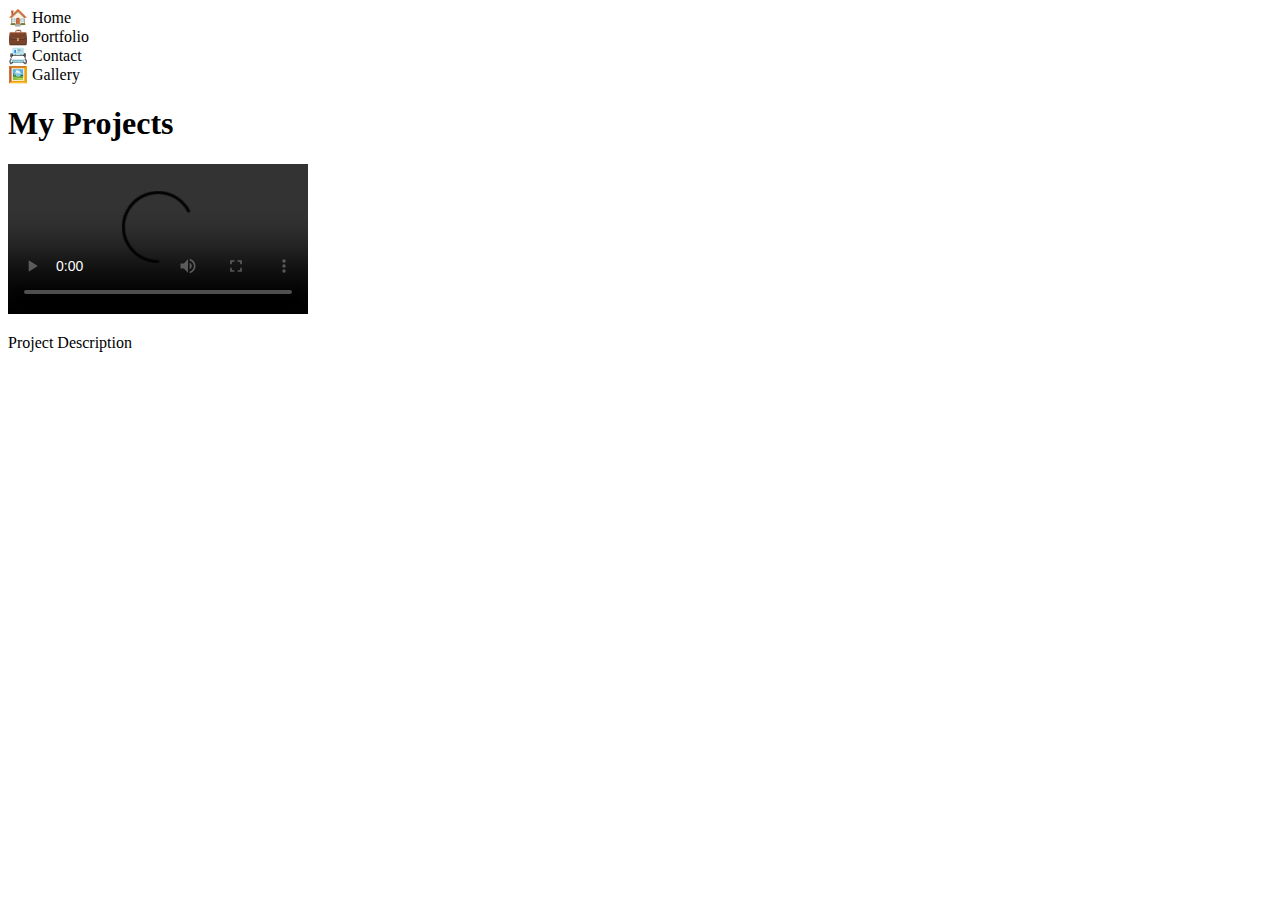
==== index.html @ 3352485c "update 3" ====
<!DOCTYPE html>
<html lang="en">
<head>
    <meta charset="UTF-8">
    <meta name="viewport" content="width=device-width, initial-scale=1.0">
    <title>My Projects</title>
    <link rel="stylesheet" href="styles.css">
</head>
<body>
    <div class="container">
        <div class="a">
            <div class="navbar">
                <div class="nav-item" id="home">
                    <span class="icon">🏠</span>
                    <span class="label">Home</span>
                </div>
                <div class="nav-item" id="portfolio">
                    <span class="icon">💼</span>
                    <span class="label">Portfolio</span>
                </div>
                <div class="nav-item" id="contact">
                    <span class="icon">📇</span>
                    <span class="label">Contact</span>
                </div>
                <div class="nav-item" id="gallery">
                    <span class="icon">🖼️</span>
                    <span class="label">Gallery</span>
                </div>
            </div>
        </div>
        <div class="b">
            <h1>My Projects</h1>
        </div>
        <div class="c">
            <div class="project-container" id="project-container">
                <!-- Sample project item -->
                <div class="project-item">
                    <video controls>
                        <source src="your-intro-video.mp4" type="video/mp4">
                        Your browser does not support the video tag.
                    </video>
                    <p>Project Description</p>
                </div>
            </div>
        </div>
        <div class="d"></div>
    </div>
    <script src="script.js"></script>
</body>
</html>
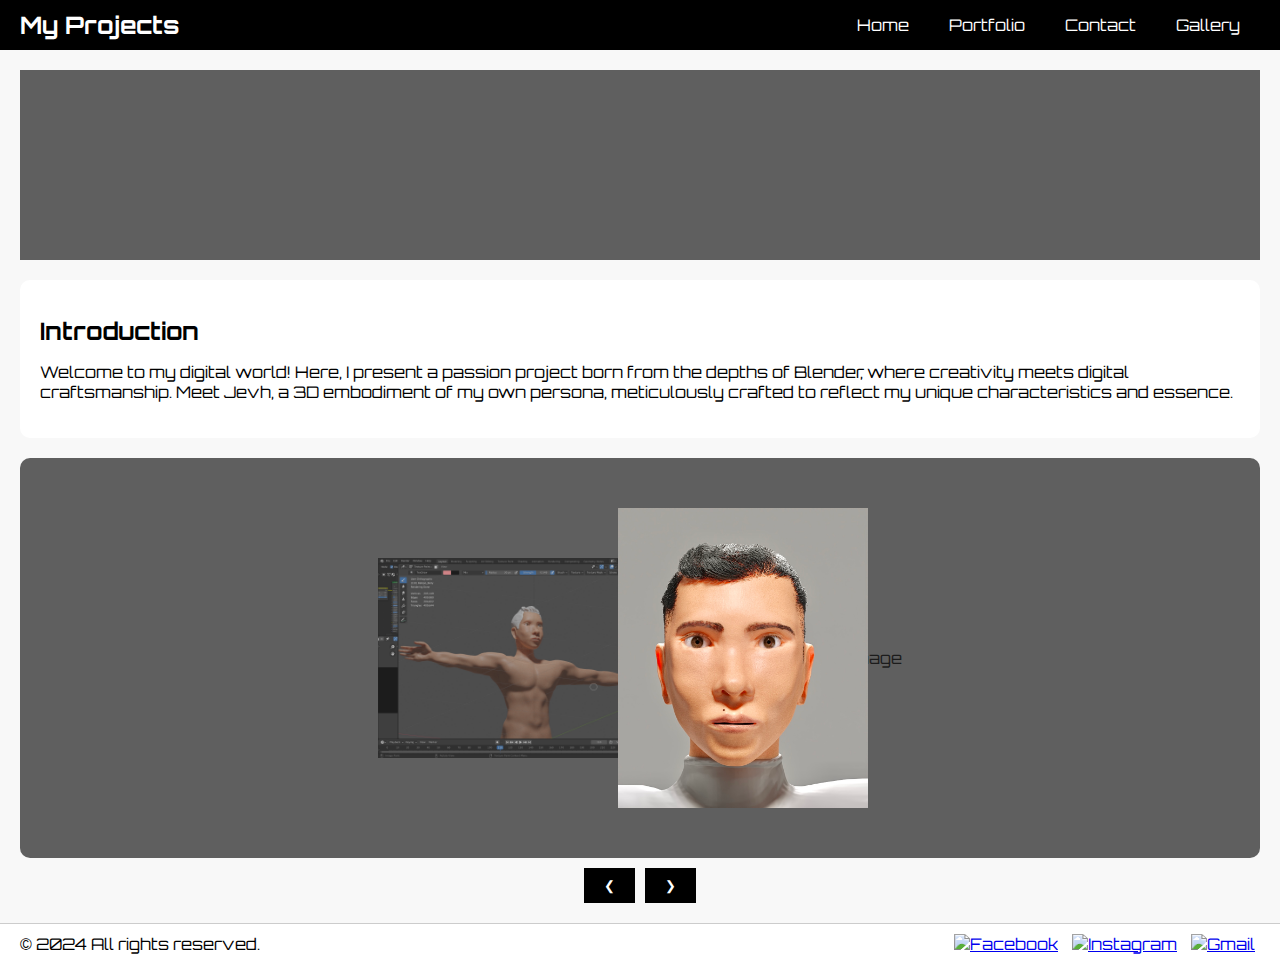
==== commit cbee0668: "update of the entire webpage" ====
--- a/index.html
+++ b/index.html
@@ -1,50 +1,60 @@
 <!DOCTYPE html>
 <html lang="en">
-<head>
-    <meta charset="UTF-8">
-    <meta name="viewport" content="width=device-width, initial-scale=1.0">
-    <title>My Projects</title>
-    <link rel="stylesheet" href="styles.css">
-</head>
+    <head>
+        <meta charset="UTF-8">
+        <meta name="viewport" content="width=device-width, initial-scale=1.0">
+        <title>Responsive Webpage with Gallery</title>
+        <link href="https://fonts.googleapis.com/css2?family=Orbitron:wght@400;700&display=swap" rel="stylesheet">
+        <link rel="stylesheet" href="css/styles.css">
+    </head>
 <body>
+    <div class="navbar">
+        <div class="title">My Projects</div>
+        <div class="menu" id="menu">
+            <a href="#">Home</a>
+            <a href="#">Portfolio</a>
+            <a href="#">Contact</a>
+            <a href="#">Gallery</a>
+        </div>
+        <div class="toggle-button" id="toggle-button" onclick="toggleMenu()">
+            &#9776;
+        </div>
+    </div>
     <div class="container">
-        <div class="a">
-            <div class="navbar">
-                <div class="nav-item" id="home">
-                    <span class="icon">🏠</span>
-                    <span class="label">Home</span>
-                </div>
-                <div class="nav-item" id="portfolio">
-                    <span class="icon">💼</span>
-                    <span class="label">Portfolio</span>
-                </div>
-                <div class="nav-item" id="contact">
-                    <span class="icon">📇</span>
-                    <span class="label">Contact</span>
-                </div>
-                <div class="nav-item" id="gallery">
-                    <span class="icon">🖼️</span>
-                    <span class="label">Gallery</span>
-                </div>
+        <div class="video-container">
+            <video autoplay muted loop>
+                <source src="assets/videos/up.mp4" type="video/mp4">
+                Your browser does not support the video tag.
+            </video>
+        </div>
+        <div class="introduction">
+            <h1>Introduction</h1>
+            <p>Welcome to my digital world! Here, I present a passion project born from the depths of Blender, where creativity meets digital craftsmanship. Meet Jevh, a 3D embodiment of my own persona, meticulously crafted to reflect my unique characteristics and essence.</p>
+        </div>
+        <div class="gallery">
+            <div class="gallery-item prev">
+                <img id="prevImage" class="gallery-image" src="assets/images/image3.png" alt="Previous Image">
+            </div>
+            <div class="gallery-item current">
+                <img id="currentImage" class="gallery-image" src="assets/images/image1.png" alt="Current Image">
+            </div>
+            <div class="gallery-item next">
+                <img id="nextImage" class="gallery-image" src="assets/images/image2.png" alt="Next Image">
             </div>
         </div>
-        <div class="b">
-            <h1>My Projects</h1>
+        <div class="gallery-buttons">
+            <button class="prev" onclick="changeImage(-1)">&#10094;</button>
+            <button class="next" onclick="changeImage(1)">&#10095;</button>
         </div>
-        <div class="c">
-            <div class="project-container" id="project-container">
-                <!-- Sample project item -->
-                <div class="project-item">
-                    <video controls>
-                        <source src="your-intro-video.mp4" type="video/mp4">
-                        Your browser does not support the video tag.
-                    </video>
-                    <p>Project Description</p>
-                </div>
-            </div>
+    </div>
+    <footer>
+        <p>&copy; 2024 All rights reserved.</p>
+        <div class="social-links">
+            <a href="#"><img src="assets/images/facebook.png" alt="Facebook"></a>
+            <a href="#"><img src="assets/images/instagram.png" alt="Instagram"></a>
+            <a href="#"><img src="assets/images/gmail.png" alt="Gmail"></a>
         </div>
-        <div class="d"></div>
-    </div>
-    <script src="script.js"></script>
+    </footer>
+    <script src="js/scripts.js"></script>
 </body>
 </html>
--- a/css/styles.css
+++ b/css/styles.css
@@ -0,0 +1,274 @@
+html, body {
+    height: 100%;
+    margin: 0;
+    font-family: 'Orbitron', sans-serif;
+    background-color: #f8f8f8;
+}
+
+body {
+    display: flex;
+    flex-direction: column;
+}
+
+.navbar {
+    display: flex;
+    justify-content: space-between;
+    align-items: center;
+    background-color: black;
+    color: white;
+    padding: 10px 20px;
+}
+
+.navbar .title {
+    font-size: 24px;
+    font-weight: bold;
+}
+
+.navbar .menu {
+    display: flex;
+    align-items: center;
+}
+
+.navbar .menu a {
+    color: white;
+    text-decoration: none;
+    margin: 0 10px;
+    padding: 5px 10px;
+    border-radius: 5px;
+}
+
+.navbar .menu a:hover {
+    background-color: #555;
+}
+
+.toggle-button {
+    display: none;
+    font-size: 30px;
+    cursor: pointer;
+}
+
+.container {
+    flex: 1;
+    display: flex;
+    flex-direction: column;
+    padding: 20px;
+}
+
+.video-container {
+    display: flex;
+    justify-content: center;
+    align-items: center;
+    background-color: #5F5F5F;
+    padding: 20px;
+    margin-bottom: 20px;
+    flex: 1;
+}
+
+.video-container video {
+    width: 100%;
+    height: 100%;  /* Ensure video fills the container */
+    object-fit: cover;  /* Maintain aspect ratio, cover the container */
+}
+
+.introduction {
+    background-color: white;
+    padding: 20px;
+    border-radius: 10px;
+    margin-bottom: 20px;
+}
+
+.introduction h1 {
+    font-size: 24px;
+}
+
+.introduction p {
+    font-size: 16px;
+}
+
+.gallery {
+    display: flex;
+    justify-content: center;
+    align-items: center;
+    background-color: #5F5F5F;
+    padding: 50px;
+    border-radius: 10px;
+    position: relative;
+}
+
+.gallery-item {
+    display: flex;
+    justify-content: center;
+    align-items: center;
+    position: relative;
+    transition: transform 0.5s ease, opacity 0.5s ease;
+    margin: 0 -50px; /* Reduce the space between images */
+}
+
+.gallery-image {
+    max-height: 200px;
+    transition: all 0.5s ease;
+    opacity: 0.7;
+}
+
+.gallery-item.current .gallery-image {
+    max-height: 300px;
+    opacity: 1;
+    z-index: 1;
+    margin: 0 20px; /* Center the current image */
+}
+
+.gallery-buttons {
+    display: flex;
+    justify-content: center;
+    margin-top: 10px;
+}
+
+.gallery-buttons button {
+    background-color: black;
+    color: white;
+    border: none;
+    padding: 10px 20px;
+    cursor: pointer;
+    margin: 0 5px;
+}
+
+.gallery-buttons button:hover {
+    background-color: #555;
+}
+
+footer {
+    display: flex;
+    justify-content: space-between;
+    align-items: center;
+    padding: 10px 20px;
+    background-color: white;
+    border-top: 1px solid #ccc;
+}
+
+footer p {
+    margin: 0;
+}
+
+.social-links img {
+    width: 24px;
+    height: 24px;
+    margin: 0 5px;
+}
+
+/* Media Queries for Responsive Design */
+@media (max-width: 768px) {
+    .navbar {
+        flex-direction: row;
+        justify-content: space-between;
+        align-items: center;
+    }
+
+    .navbar .menu {
+        display: none;
+        flex-direction: column;
+        width: 100%;
+        text-align: center;
+        background-color: black;
+        position: absolute;
+        top: 60px;
+        left: 0;
+    }
+
+    .navbar .menu a {
+        margin: 10px 0;
+        padding: 10px 0;
+    }
+
+    .toggle-button {
+        display: block;
+    }
+
+    .container {
+        padding: 10px;
+    }
+
+    .video-container {
+        padding: 10px;
+    }
+
+    .introduction {
+        padding: 10px;
+    }
+
+    .introduction h1 {
+        font-size: 20px;
+    }
+
+    .introduction p {
+        font-size: 14px;
+    }
+
+    .gallery {
+        flex-direction: column;
+        align-items: center;
+        padding: 50px;
+    }
+
+    .gallery-item {
+        margin: 10px 0;
+    }
+
+    .gallery-image {
+        max-height: 150px;
+    }
+
+    .gallery-item.current .gallery-image {
+        max-height: 250px;
+        margin: -125px 0;
+    }
+
+    .gallery-buttons {
+        flex-direction: row;
+        justify-content: space-evenly;
+        margin-top: 20px;
+    }
+
+    .gallery-buttons button {
+        margin: 5px 0;
+        width: 100px;
+    }
+
+    footer {
+        flex-direction: column;
+        text-align: center;
+    }
+
+    .social-links img {
+        margin: 5px;
+    }
+}
+
+@media (max-width: 480px) {
+    .navbar .title {
+        font-size: 20px;
+    }
+
+    .navbar .menu a {
+        padding: 5px 0;
+    }
+
+    .introduction h1 {
+        font-size: 18px;
+    }
+
+    .introduction p {
+        font-size: 12px;
+    }
+
+    .gallery-image {
+        max-height: 120px;
+    }
+
+    .gallery-item.current .gallery-image {
+        max-height: 200px;
+    }
+
+    .gallery-buttons button {
+        width: 80px;
+    }
+}
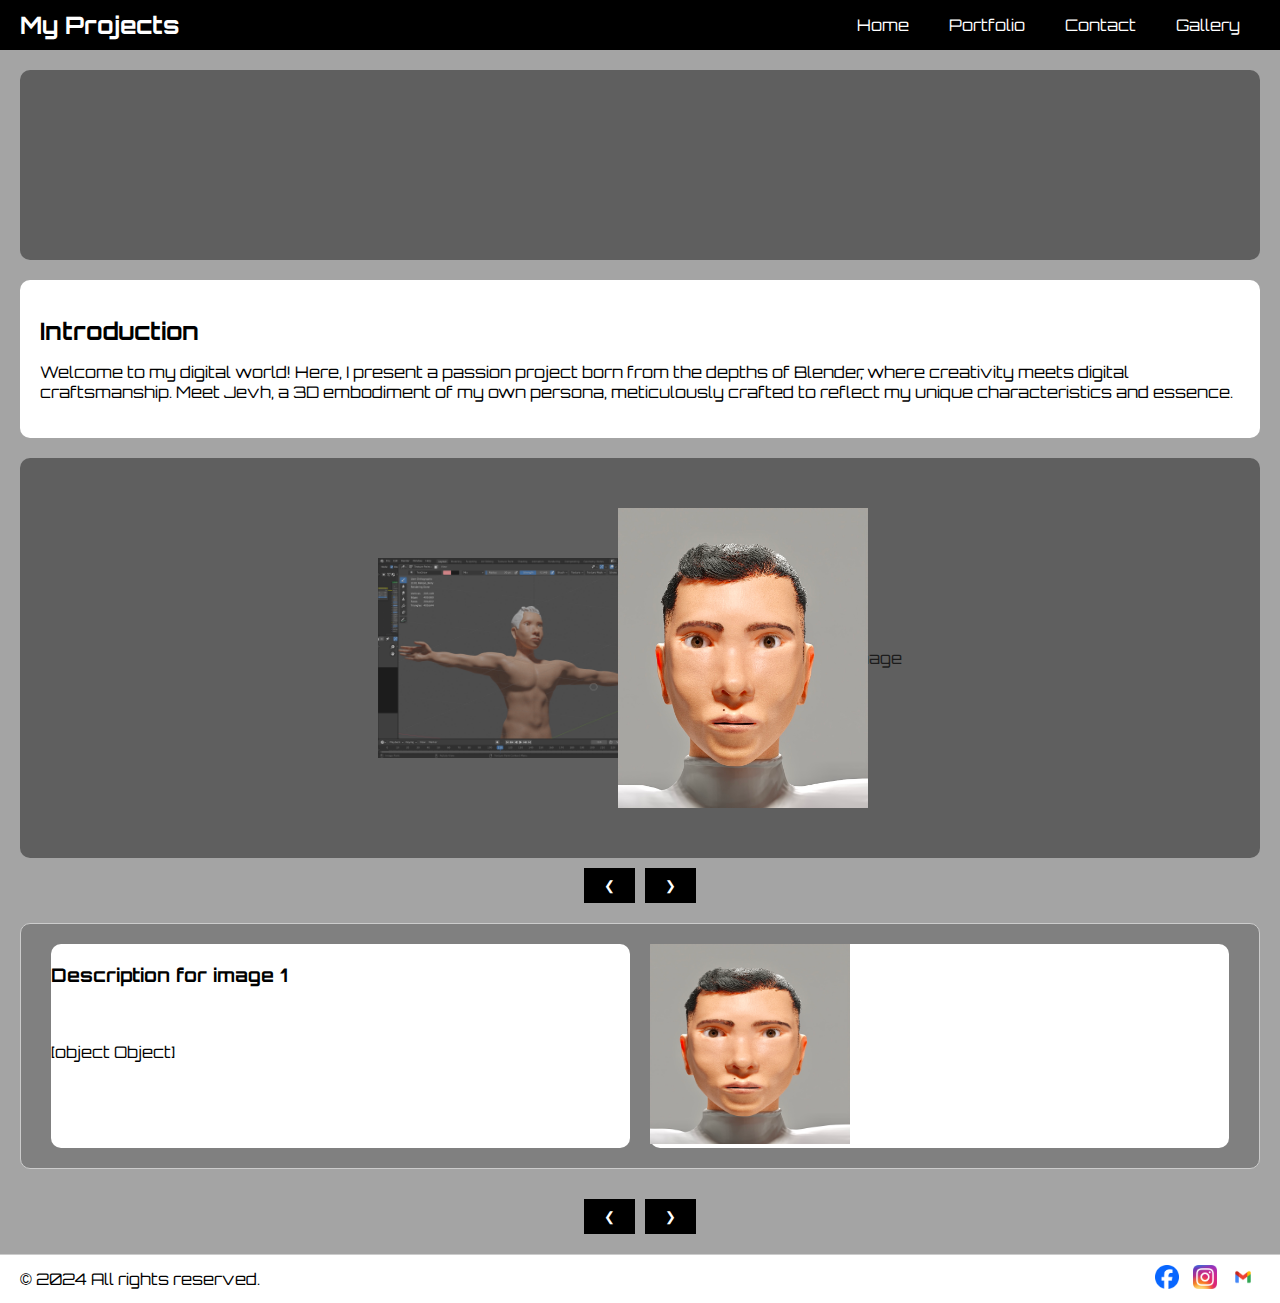
==== commit 55ee4a64: "update assets and css" ====
--- a/index.html
+++ b/index.html
@@ -1,12 +1,12 @@
 <!DOCTYPE html>
 <html lang="en">
-    <head>
-        <meta charset="UTF-8">
-        <meta name="viewport" content="width=device-width, initial-scale=1.0">
-        <title>Responsive Webpage with Gallery</title>
-        <link href="https://fonts.googleapis.com/css2?family=Orbitron:wght@400;700&display=swap" rel="stylesheet">
-        <link rel="stylesheet" href="css/styles.css">
-    </head>
+<head>
+    <meta charset="UTF-8">
+    <meta name="viewport" content="width=device-width, initial-scale=1.0">
+    <title>Responsive Webpage with Gallery</title>
+    <link href="https://fonts.googleapis.com/css2?family=Orbitron:wght@400;700&display=swap" rel="stylesheet">
+    <link rel="stylesheet" href="css/styles.css">
+</head>
 <body>
     <div class="navbar">
         <div class="title">My Projects</div>
@@ -21,30 +21,48 @@
         </div>
     </div>
     <div class="container">
+        <!-- video section -->
         <div class="video-container">
             <video autoplay muted loop>
                 <source src="assets/videos/up.mp4" type="video/mp4">
                 Your browser does not support the video tag.
             </video>
         </div>
+        <!-- Introduction section -->
         <div class="introduction">
             <h1>Introduction</h1>
             <p>Welcome to my digital world! Here, I present a passion project born from the depths of Blender, where creativity meets digital craftsmanship. Meet Jevh, a 3D embodiment of my own persona, meticulously crafted to reflect my unique characteristics and essence.</p>
         </div>
+        <!-- Gallery section -->
         <div class="gallery">
             <div class="gallery-item prev">
-                <img id="prevImage" class="gallery-image" src="assets/images/image3.png" alt="Previous Image">
+                <img id="prevImage" class="gallery-image" src="assets/images/image3.jpg" alt="Previous Image">
             </div>
             <div class="gallery-item current">
-                <img id="currentImage" class="gallery-image" src="assets/images/image1.png" alt="Current Image">
+                <img id="currentImage" class="gallery-image" src="assets/images/image1.jpg" alt="Current Image">
             </div>
             <div class="gallery-item next">
-                <img id="nextImage" class="gallery-image" src="assets/images/image2.png" alt="Next Image">
+                <img id="nextImage" class="gallery-image" src="assets/images/image2.jpg" alt="Next Image">
             </div>
         </div>
+        <!-- Gallery buttons section -->
         <div class="gallery-buttons">
             <button class="prev" onclick="changeImage(-1)">&#10094;</button>
             <button class="next" onclick="changeImage(1)">&#10095;</button>
+        </div>
+        <!-- New section for information and image -->
+        <div class="info-image-container">
+            <div class="info-container">
+                <h3 id="infoText">Title</h3><br>
+                <p id="description">This is the description of the image</p>
+            </div>
+            <div class="image-container">
+                <img id="fixedImage" src="assets/images/image1.jpg" alt="Info Image" style="width: 200px; height: 200px;">
+            </div>
+        </div>
+        <div class="info-buttons">
+            <button class="prev-info" onclick="changeInfo(-1)">&#10094;</button>
+            <button class="next-info" onclick="changeInfo(1)">&#10095;</button>
         </div>
     </div>
     <footer>
--- a/css/styles.css
+++ b/css/styles.css
@@ -52,6 +52,7 @@
     display: flex;
     flex-direction: column;
     padding: 20px;
+    background-color: #6a6a6a96;
 }
 
 .video-container {
@@ -62,6 +63,7 @@
     padding: 20px;
     margin-bottom: 20px;
     flex: 1;
+    border-radius: 10px;
 }
 
 .video-container video {
@@ -136,6 +138,49 @@
     background-color: #555;
 }
 
+.info-image-container {
+    position: relative;
+    display: flex;
+    flex-direction: row;
+    justify-content: center;
+    align-items: center;
+    width: 100%;
+    height: 100%;
+    margin: 20px 0;
+    padding: 20px;
+    border: 1px solid #ccc;
+    box-sizing: border-box;
+    background-color: grey;
+    border-radius: 10px;
+}
+
+.info-container, .image-container {
+    flex: 1;
+    width: calc(50% - 10px);
+    height: 100%;
+    display: block;
+    justify-content: center;
+    align-items: center;
+    margin: 0 10px;
+    border-radius: 10px;
+    background-color:white;
+}
+
+
+.info-buttons {
+    display: flex;
+    justify-content: center;
+    margin-top: 10px;
+}
+.info-buttons button {
+    background-color: black;
+    color: white;
+    border: none;
+    padding: 10px 20px;
+    cursor: pointer;
+    margin: 0 5px;
+}
+
 footer {
     display: flex;
     justify-content: space-between;
@@ -143,6 +188,7 @@
     padding: 10px 20px;
     background-color: white;
     border-top: 1px solid #ccc;
+    margin-top: auto; /* Push the footer to the bottom */
 }
 
 footer p {
@@ -233,6 +279,18 @@
         width: 100px;
     }
 
+
+    .info-buttons {
+        flex-direction: row;
+        justify-content: space-evenly;
+        margin-top: 20px;
+    }
+
+    .info-buttons button {
+        margin: 5px 0;
+        width: 100px;
+    }
+
     footer {
         flex-direction: column;
         text-align: center;
@@ -271,4 +329,8 @@
     .gallery-buttons button {
         width: 80px;
     }
-}
+
+    .info-buttons button {
+        width: 80px;
+    }
+}
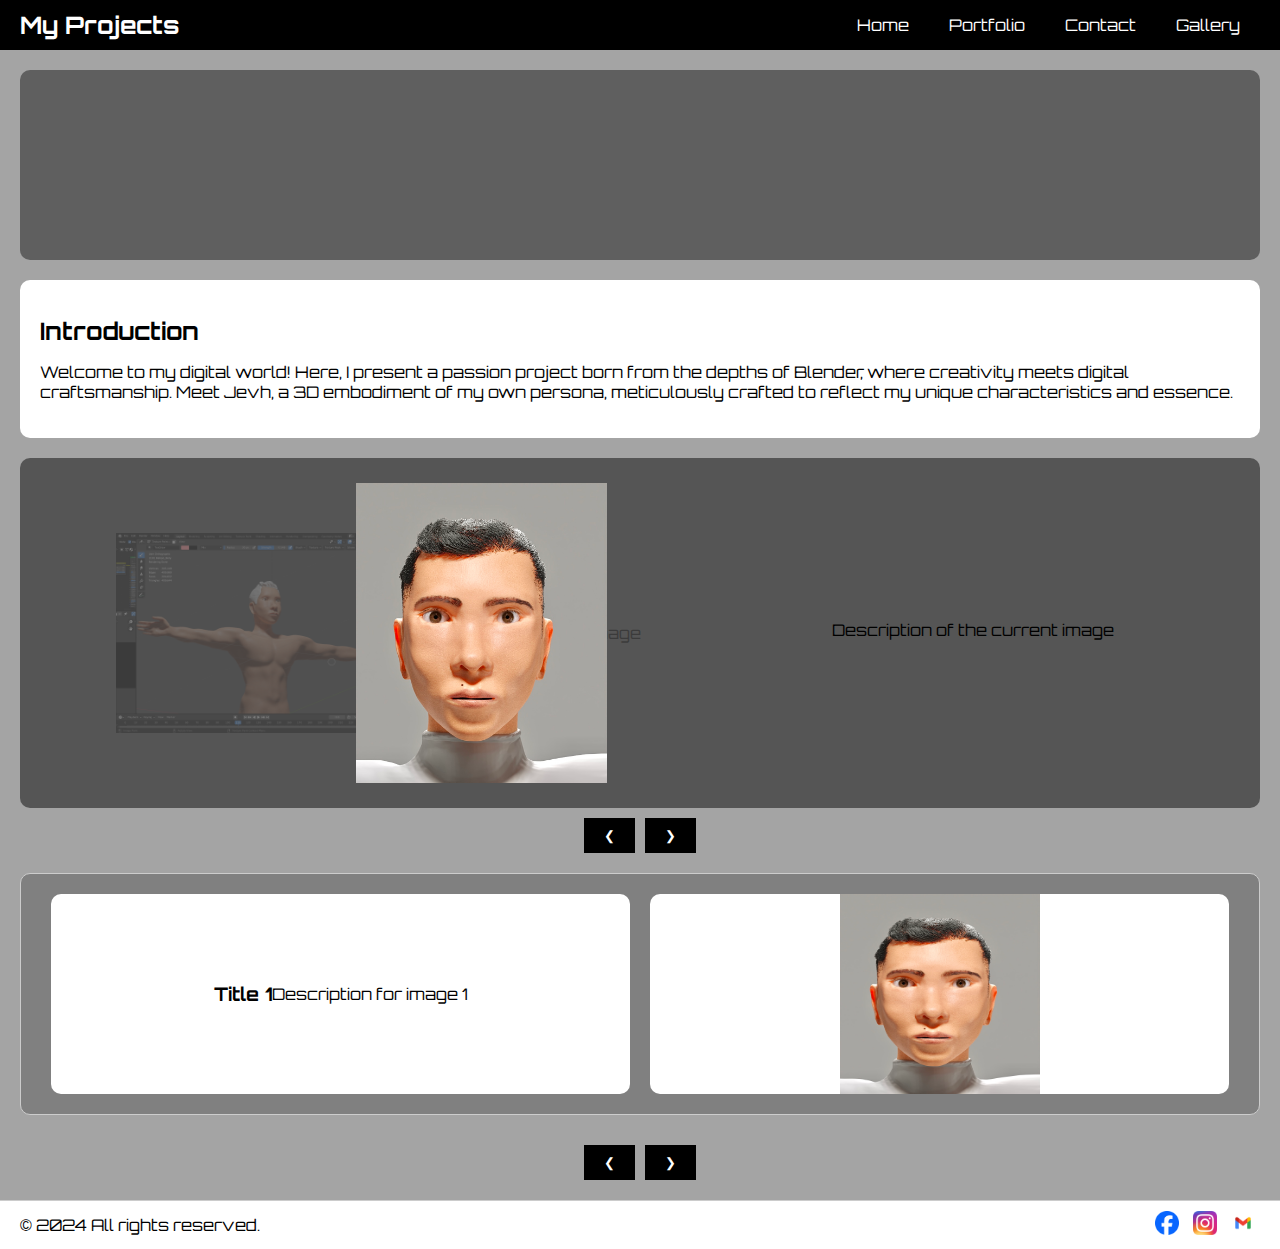
==== commit afae1b3e: "update gallery and css file" ====
--- a/index.html
+++ b/index.html
@@ -35,14 +35,19 @@
         </div>
         <!-- Gallery section -->
         <div class="gallery">
-            <div class="gallery-item prev">
-                <img id="prevImage" class="gallery-image" src="assets/images/image3.jpg" alt="Previous Image">
+            <div class="gallery-left-container">
+                <div class="gallery-item prev">
+                    <img id="prevImage" class="gallery-image" src="assets/images/image3.jpg" alt="Previous Image">
+                </div>
+                <div class="gallery-item current">
+                    <img id="currentImage" class="gallery-image" src="assets/images/image1.jpg" alt="Current Image">
+                </div>
+                <div class="gallery-item next">
+                    <img id="nextImage" class="gallery-image" src="assets/images/image2.jpg" alt="Next Image">
+                </div>
             </div>
-            <div class="gallery-item current">
-                <img id="currentImage" class="gallery-image" src="assets/images/image1.jpg" alt="Current Image">
-            </div>
-            <div class="gallery-item next">
-                <img id="nextImage" class="gallery-image" src="assets/images/image2.jpg" alt="Next Image">
+            <div class="gallery-right-container">
+                <p id="currentDescription" class="gallery-description">Description of the current image</p>
             </div>
         </div>
         <!-- Gallery buttons section -->
@@ -63,7 +68,7 @@
         <div class="info-buttons">
             <button class="prev-info" onclick="changeInfo(-1)">&#10094;</button>
             <button class="next-info" onclick="changeInfo(1)">&#10095;</button>
-        </div>
+        </div>        
     </div>
     <footer>
         <p>&copy; 2024 All rights reserved.</p>
--- a/css/styles.css
+++ b/css/styles.css
@@ -68,8 +68,8 @@
 
 .video-container video {
     width: 100%;
-    height: 100%;  /* Ensure video fills the container */
-    object-fit: cover;  /* Maintain aspect ratio, cover the container */
+    height: 100%;
+    object-fit: cover;
 }
 
 .introduction {
@@ -89,12 +89,23 @@
 
 .gallery {
     display: flex;
-    justify-content: center;
-    align-items: center;
-    background-color: #5F5F5F;
-    padding: 50px;
-    border-radius: 10px;
-    position: relative;
+    flex-direction: row;
+    background-color: #555;
+    border-radius: 10px;
+    justify-content: space-around;
+    padding: 25px;
+}
+
+.gallery-left-container,
+.gallery-right-container {
+    display: flex;
+    flex-direction: column;
+    justify-content: center;
+    align-items: center;
+}
+
+.gallery-left-container {
+    flex-direction: row;
 }
 
 .gallery-item {
@@ -103,20 +114,25 @@
     align-items: center;
     position: relative;
     transition: transform 0.5s ease, opacity 0.5s ease;
-    margin: 0 -50px; /* Reduce the space between images */
+    margin: 0 -50px;
 }
 
 .gallery-image {
     max-height: 200px;
     transition: all 0.5s ease;
-    opacity: 0.7;
+    opacity: 0.3;
 }
 
 .gallery-item.current .gallery-image {
     max-height: 300px;
     opacity: 1;
     z-index: 1;
-    margin: 0 20px; /* Center the current image */
+    margin: 0 20px;
+}
+
+.gallery-description {
+    margin-top: 10px;
+    text-align: center;
 }
 
 .gallery-buttons {
@@ -158,20 +174,20 @@
     flex: 1;
     width: calc(50% - 10px);
     height: 100%;
-    display: block;
+    display: flex;
     justify-content: center;
     align-items: center;
     margin: 0 10px;
     border-radius: 10px;
-    background-color:white;
-}
-
+    background-color: white;
+}
 
 .info-buttons {
     display: flex;
     justify-content: center;
     margin-top: 10px;
 }
+
 .info-buttons button {
     background-color: black;
     color: white;
@@ -188,7 +204,7 @@
     padding: 10px 20px;
     background-color: white;
     border-top: 1px solid #ccc;
-    margin-top: auto; /* Push the footer to the bottom */
+    margin-top: auto;
 }
 
 footer p {
@@ -252,7 +268,10 @@
     .gallery {
         flex-direction: column;
         align-items: center;
-        padding: 50px;
+    }
+
+    .gallery-left-container {
+        flex-direction: column;
     }
 
     .gallery-item {
@@ -261,6 +280,14 @@
 
     .gallery-image {
         max-height: 150px;
+    }
+
+    .info-image-container {
+        flex-direction: column;
+    }
+
+    .info-container, .image-container {
+        width: calc(100% - 20px);
     }
 
     .gallery-item.current .gallery-image {
@@ -279,7 +306,6 @@
         width: 100px;
     }
 
-
     .info-buttons {
         flex-direction: row;
         justify-content: space-evenly;
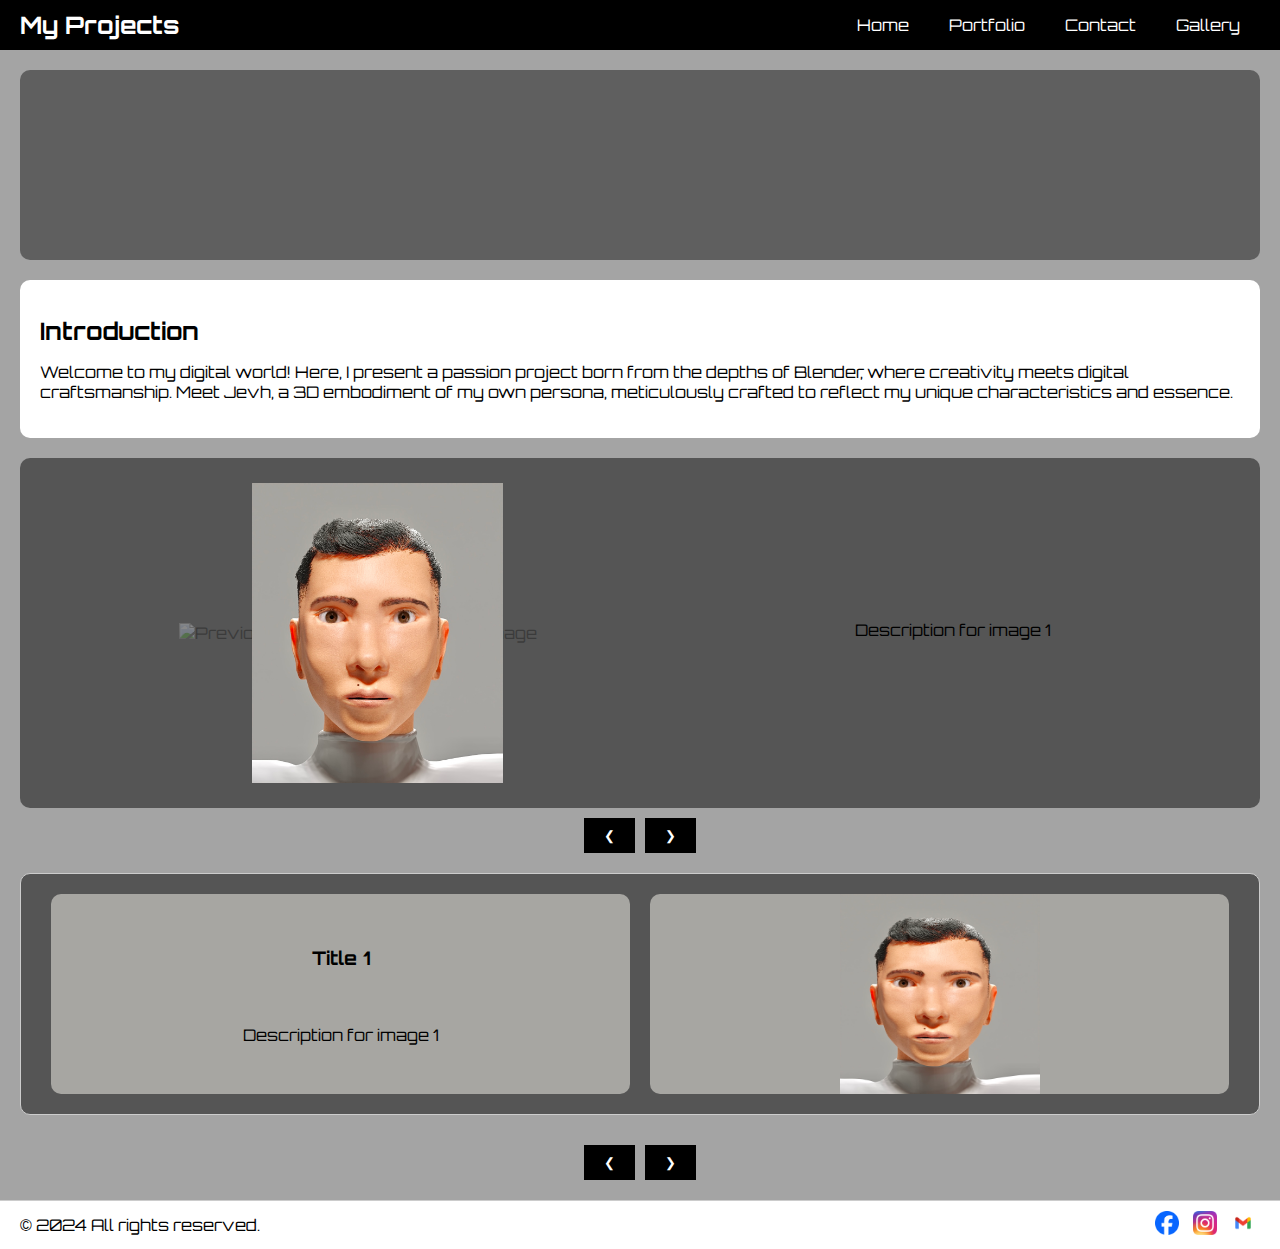
==== commit b4580605: "creation of Portfolio" ====
--- a/index.html
+++ b/index.html
@@ -12,7 +12,7 @@
         <div class="title">My Projects</div>
         <div class="menu" id="menu">
             <a href="#">Home</a>
-            <a href="#">Portfolio</a>
+            <a href="portfolio.html">Portfolio</a>
             <a href="#">Contact</a>
             <a href="#">Gallery</a>
         </div>
@@ -37,24 +37,23 @@
         <div class="gallery">
             <div class="gallery-left-container">
                 <div class="gallery-item prev">
-                    <img id="prevImage" class="gallery-image" src="assets/images/image3.jpg" alt="Previous Image">
+                    <img id="prevImage" class="gallery-image" src="" alt="Previous Image">
                 </div>
                 <div class="gallery-item current">
-                    <img id="currentImage" class="gallery-image" src="assets/images/image1.jpg" alt="Current Image">
+                    <img id="currentImage" class="gallery-image" src="" alt="Current Image">
                 </div>
                 <div class="gallery-item next">
-                    <img id="nextImage" class="gallery-image" src="assets/images/image2.jpg" alt="Next Image">
+                    <img id="nextImage" class="gallery-image" src="" alt="Next Image">
                 </div>
             </div>
             <div class="gallery-right-container">
                 <p id="currentDescription" class="gallery-description">Description of the current image</p>
             </div>
         </div>
-        <!-- Gallery buttons section -->
         <div class="gallery-buttons">
             <button class="prev" onclick="changeImage(-1)">&#10094;</button>
             <button class="next" onclick="changeImage(1)">&#10095;</button>
-        </div>
+        </div>        
         <!-- New section for information and image -->
         <div class="info-image-container">
             <div class="info-container">
--- a/css/styles.css
+++ b/css/styles.css
@@ -166,7 +166,7 @@
     padding: 20px;
     border: 1px solid #ccc;
     box-sizing: border-box;
-    background-color: grey;
+    background-color: #555555;
     border-radius: 10px;
 }
 
@@ -176,10 +176,11 @@
     height: 100%;
     display: flex;
     justify-content: center;
+    flex-direction: column;
     align-items: center;
     margin: 0 10px;
     border-radius: 10px;
-    background-color: white;
+    background-color: #a7a6a2;
 }
 
 .info-buttons {
@@ -360,3 +361,67 @@
         width: 80px;
     }
 }
+/* Portfolio configurations */
+.section {
+    margin: 20px 0;
+    border: 1px solid #ccc;
+    padding: 10px;
+    border-radius: 5px;
+}
+
+.section-header {
+    display: flex;
+    justify-content: space-between;
+    align-items: center;
+    cursor: pointer;
+    padding: 10px;
+    background-color: #f0f0f0;
+    border-radius: 5px;
+}
+
+.section-content {
+    display: none;
+    padding: 10px;
+}
+
+.expand-button {
+    font-size: 20px;
+    cursor: pointer;
+    transition: transform 0.3s ease; /* Smooth rotation */
+}
+
+.section-header.open .expand-button {
+    transform: rotate(90deg); /* Rotate 90 degrees */
+}
+
+.intro-content {
+    display: flex;
+    align-items: flex-start;
+}
+
+.profile-image {
+    width: 100px;
+    height: 100px;
+    border-radius: 50%;
+    margin-right: 20px;
+}
+
+.intro-text h2 {
+    margin-top: 0;
+}
+
+@media (max-width: 768px) {
+    .intro-content {
+        flex-direction: column;
+        align-items: center;
+        text-align: center;
+    }
+
+    .intro-image {
+        margin-bottom: 20px;
+    }
+
+    .intro-text {
+        text-align: center;
+    }
+}
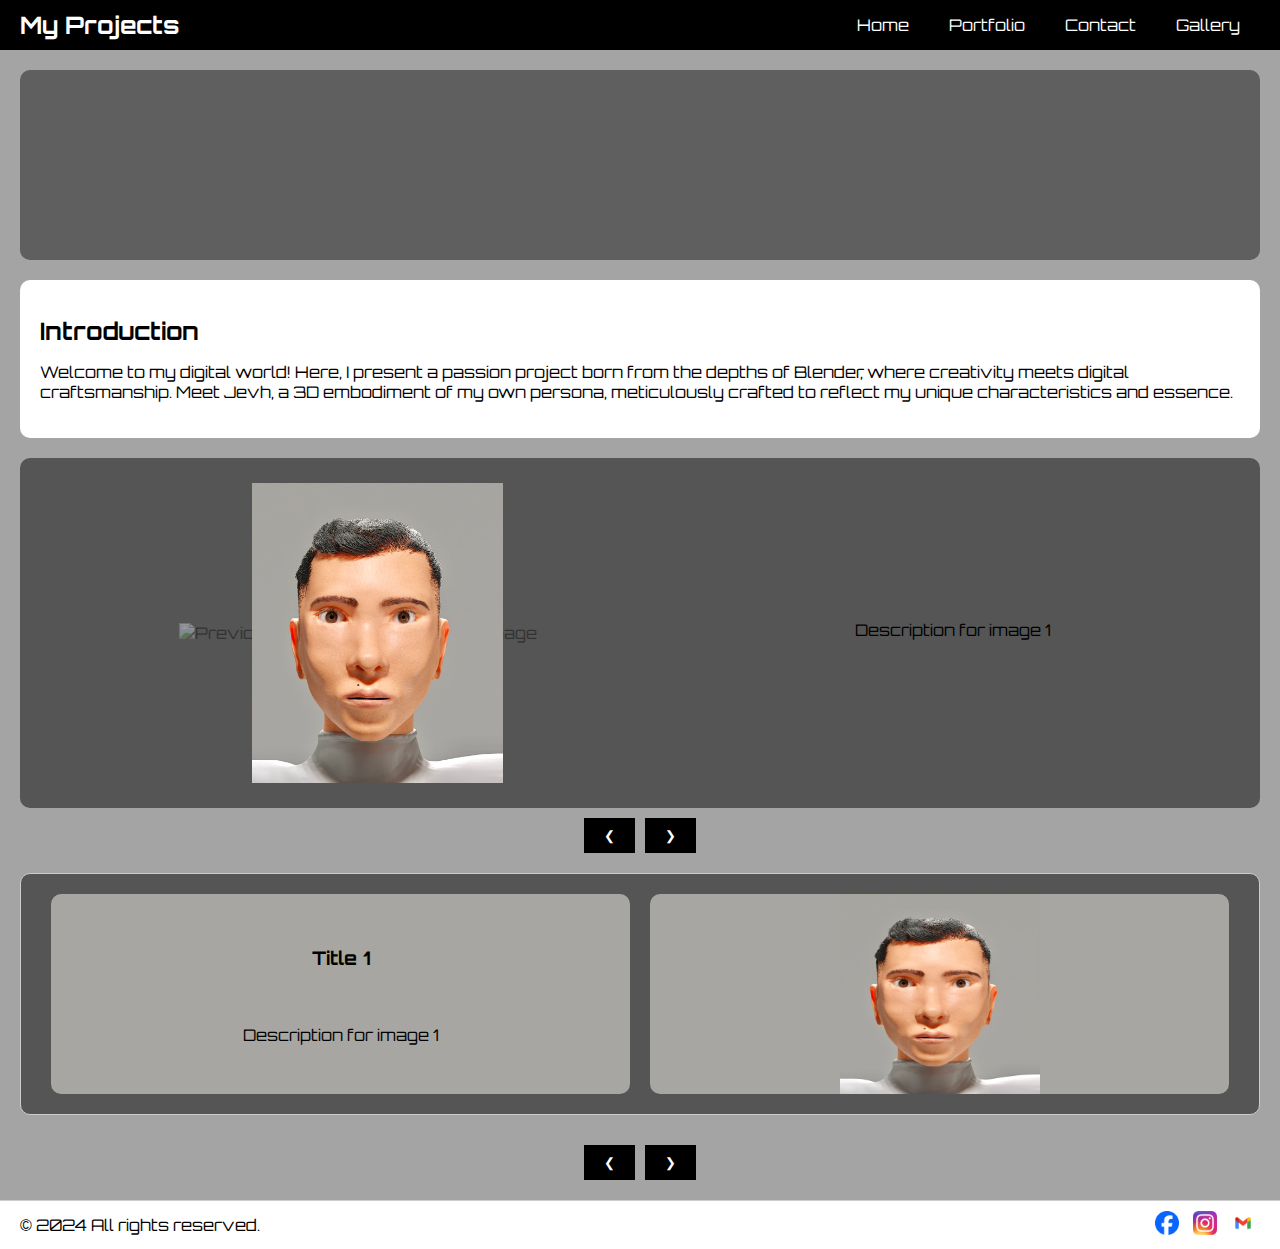
==== commit ae755eea: "Changes test" ====
--- a/index.html
+++ b/index.html
@@ -25,7 +25,7 @@
         <div class="video-container">
             <video autoplay muted loop>
                 <source src="assets/videos/up.mp4" type="video/mp4">
-                Your browser does not support the video tag.
+                Your browser does not supports the video tag.
             </video>
         </div>
         <!-- Introduction section -->
--- a/css/styles.css
+++ b/css/styles.css
@@ -120,7 +120,7 @@
 .gallery-image {
     max-height: 200px;
     transition: all 0.5s ease;
-    opacity: 0.3;
+    opacity: 0.4;
 }
 
 .gallery-item.current .gallery-image {
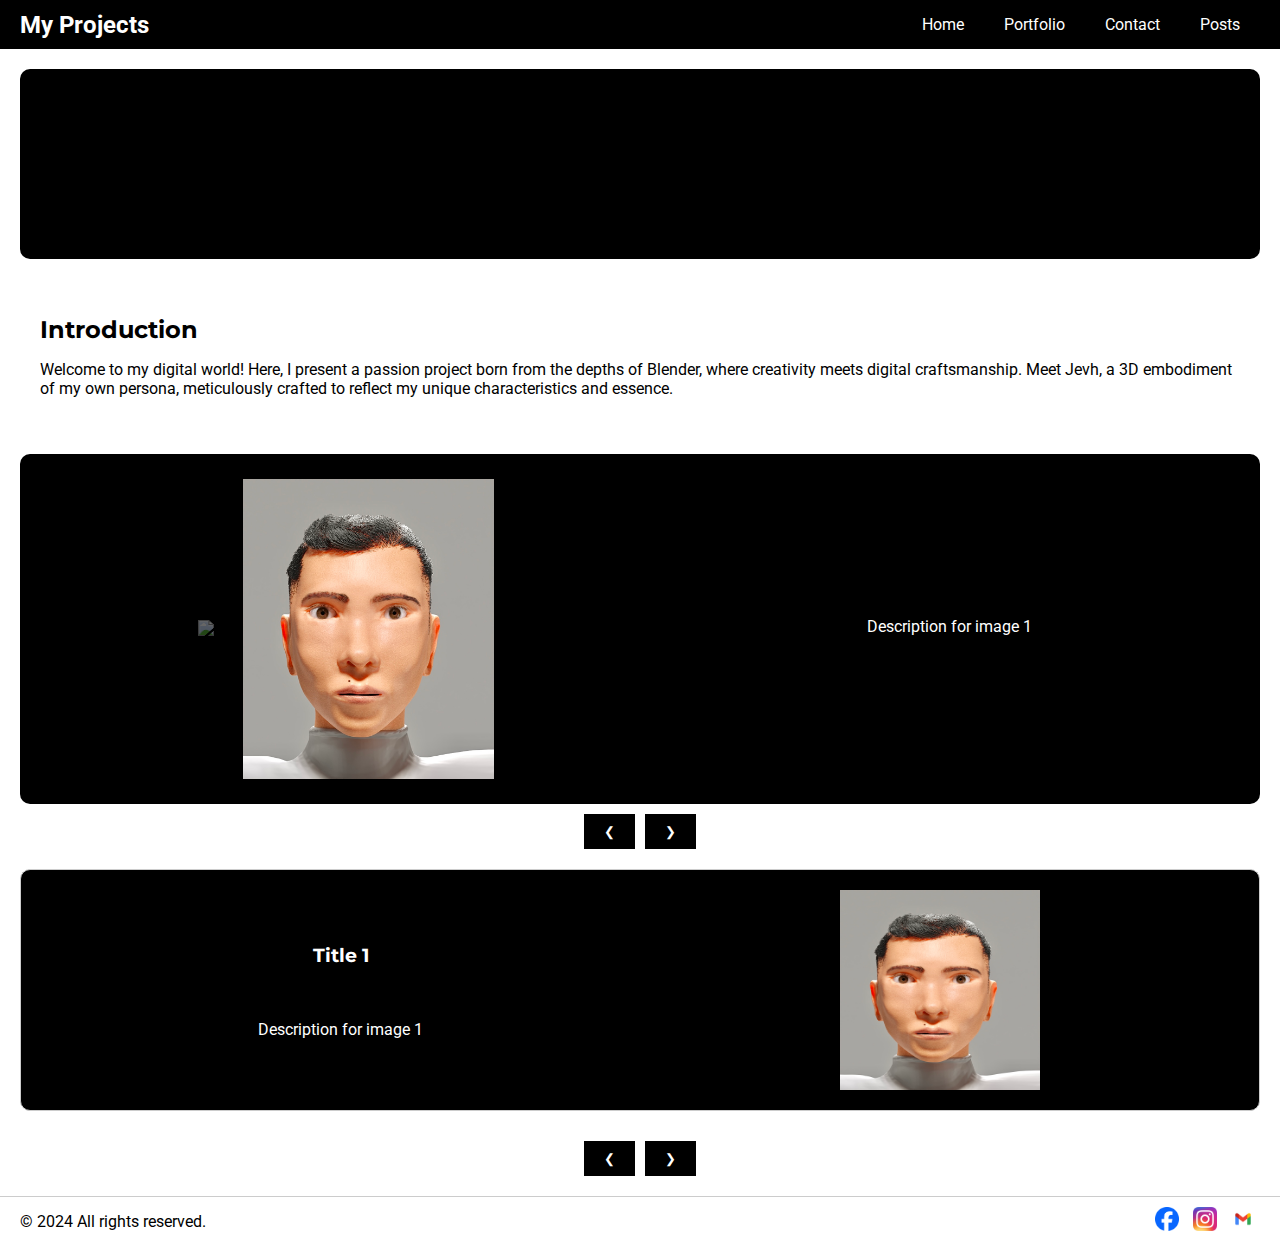
==== commit 0bb6445a: "added posts page" ====
--- a/index.html
+++ b/index.html
@@ -4,7 +4,7 @@
     <meta charset="UTF-8">
     <meta name="viewport" content="width=device-width, initial-scale=1.0">
     <title>Responsive Webpage with Gallery</title>
-    <link href="https://fonts.googleapis.com/css2?family=Orbitron:wght@400;700&display=swap" rel="stylesheet">
+    <link href="https://fonts.googleapis.com/css2?family=Roboto:wght@400;700&family=Montserrat:wght@400;700&display=swap" rel="stylesheet">
     <link rel="stylesheet" href="css/styles.css">
 </head>
 <body>
@@ -14,7 +14,7 @@
             <a href="#">Home</a>
             <a href="portfolio.html">Portfolio</a>
             <a href="#">Contact</a>
-            <a href="#">Gallery</a>
+            <a href="posts.html">Posts</a>
         </div>
         <div class="toggle-button" id="toggle-button" onclick="toggleMenu()">
             &#9776;
--- a/css/styles.css
+++ b/css/styles.css
@@ -1,13 +1,17 @@
 html, body {
     height: 100%;
     margin: 0;
-    font-family: 'Orbitron', sans-serif;
+    font-family: 'Roboto', sans-serif;
     background-color: #f8f8f8;
 }
 
 body {
     display: flex;
     flex-direction: column;
+}
+
+h1, h2, h3, h4, h5, h6 {
+    font-family: 'Montserrat', sans-serif;
 }
 
 .navbar {
@@ -52,14 +56,14 @@
     display: flex;
     flex-direction: column;
     padding: 20px;
-    background-color: #6a6a6a96;
+    background-color: white;
 }
 
 .video-container {
     display: flex;
     justify-content: center;
     align-items: center;
-    background-color: #5F5F5F;
+    background-color: black;
     padding: 20px;
     margin-bottom: 20px;
     flex: 1;
@@ -90,7 +94,7 @@
 .gallery {
     display: flex;
     flex-direction: row;
-    background-color: #555;
+    background-color: black;
     border-radius: 10px;
     justify-content: space-around;
     padding: 25px;
@@ -133,6 +137,7 @@
 .gallery-description {
     margin-top: 10px;
     text-align: center;
+    color: white;
 }
 
 .gallery-buttons {
@@ -166,7 +171,7 @@
     padding: 20px;
     border: 1px solid #ccc;
     box-sizing: border-box;
-    background-color: #555555;
+    background-color:black;
     border-radius: 10px;
 }
 
@@ -180,7 +185,8 @@
     align-items: center;
     margin: 0 10px;
     border-radius: 10px;
-    background-color: #a7a6a2;
+    background-color: black;
+    color: white;
 }
 
 .info-buttons {
@@ -367,6 +373,7 @@
     border: 1px solid #ccc;
     padding: 10px;
     border-radius: 5px;
+    box-shadow: 5px 5px 10px rgba(0, 0, 0, 0.5);
 }
 
 .section-header {
@@ -375,12 +382,14 @@
     align-items: center;
     cursor: pointer;
     padding: 10px;
-    background-color: #f0f0f0;
+    background-color: white;
     border-radius: 5px;
+    border-bottom: 1px solid black;
+    box-shadow: 5px 5px 10px rgba(0, 0, 0, 0.5);
 }
 
 .section-content {
-    display: none;
+    display: flex;
     padding: 10px;
 }
 
@@ -390,13 +399,10 @@
     transition: transform 0.3s ease; /* Smooth rotation */
 }
 
-.section-header.open .expand-button {
-    transform: rotate(90deg); /* Rotate 90 degrees */
-}
 
 .intro-content {
     display: flex;
-    align-items: flex-start;
+    align-items: center;
 }
 
 .profile-image {
@@ -406,6 +412,12 @@
     margin-right: 20px;
 }
 
+.intro-text {
+    display: flex;
+    flex-direction: column;
+    justify-content: center;
+}
+
 .intro-text h2 {
     margin-top: 0;
 }
@@ -417,11 +429,99 @@
         text-align: center;
     }
 
-    .intro-image {
-        margin-bottom: 20px;
+    .profile-image {
+        margin: 0 0 20px 0;
     }
 
     .intro-text {
         text-align: center;
     }
 }
+/* New CSS for paragraph titles */
+.paragraph-title {
+    font-family: 'Montserrat', sans-serif;
+    font-size: 1.25em;
+    margin-bottom: 10px;
+}
+
+/* New CSS for paragraph titles */
+.post {
+    border: 1px solid #ccc;
+    padding: 10px;
+    margin: 10px 0;
+    border-radius: 8px;
+    background-color: #fff;
+}
+
+.post img {
+    max-width: 100%;
+    height: auto;
+}
+
+.post-header {
+    display: flex;
+    align-items: center;
+    margin-bottom: 10px;
+}
+
+.profile-pic {
+    width: 50px;
+    height: 50px;
+    border-radius: 50%;
+    margin-right: 10px;
+}
+
+.post-info {
+    display: flex;
+    flex-direction: column;
+}
+
+.post-author {
+    font-weight: bold;
+}
+
+.post-date {
+    font-size: 12px;
+    color: #888;
+}
+
+.post-content img,
+.post-content video {
+    max-width: 100%;
+    height: auto;
+    display: block;
+    margin-top: 10px;
+    max-height: 300px; /* Added this to scale the images and videos smaller */
+}
+
+.section-content {
+    display: flex;
+    flex-direction: column;
+    gap: 10px;
+}
+
+.section-content input[type="text"] {
+    width: 100%;
+    padding: 10px;
+    border: 1px solid #ccc;
+    border-radius: 5px;
+}
+
+.section-content input[type="file"] {
+    border: 1px solid #ccc;
+    padding: 10px;
+    border-radius: 5px;
+}
+
+.section-content button {
+    padding: 10px;
+    background-color: #007BFF;
+    color: white;
+    border: none;
+    border-radius: 5px;
+    cursor: pointer;
+}
+
+.section-content button:hover {
+    background-color: #0056b3;
+}
